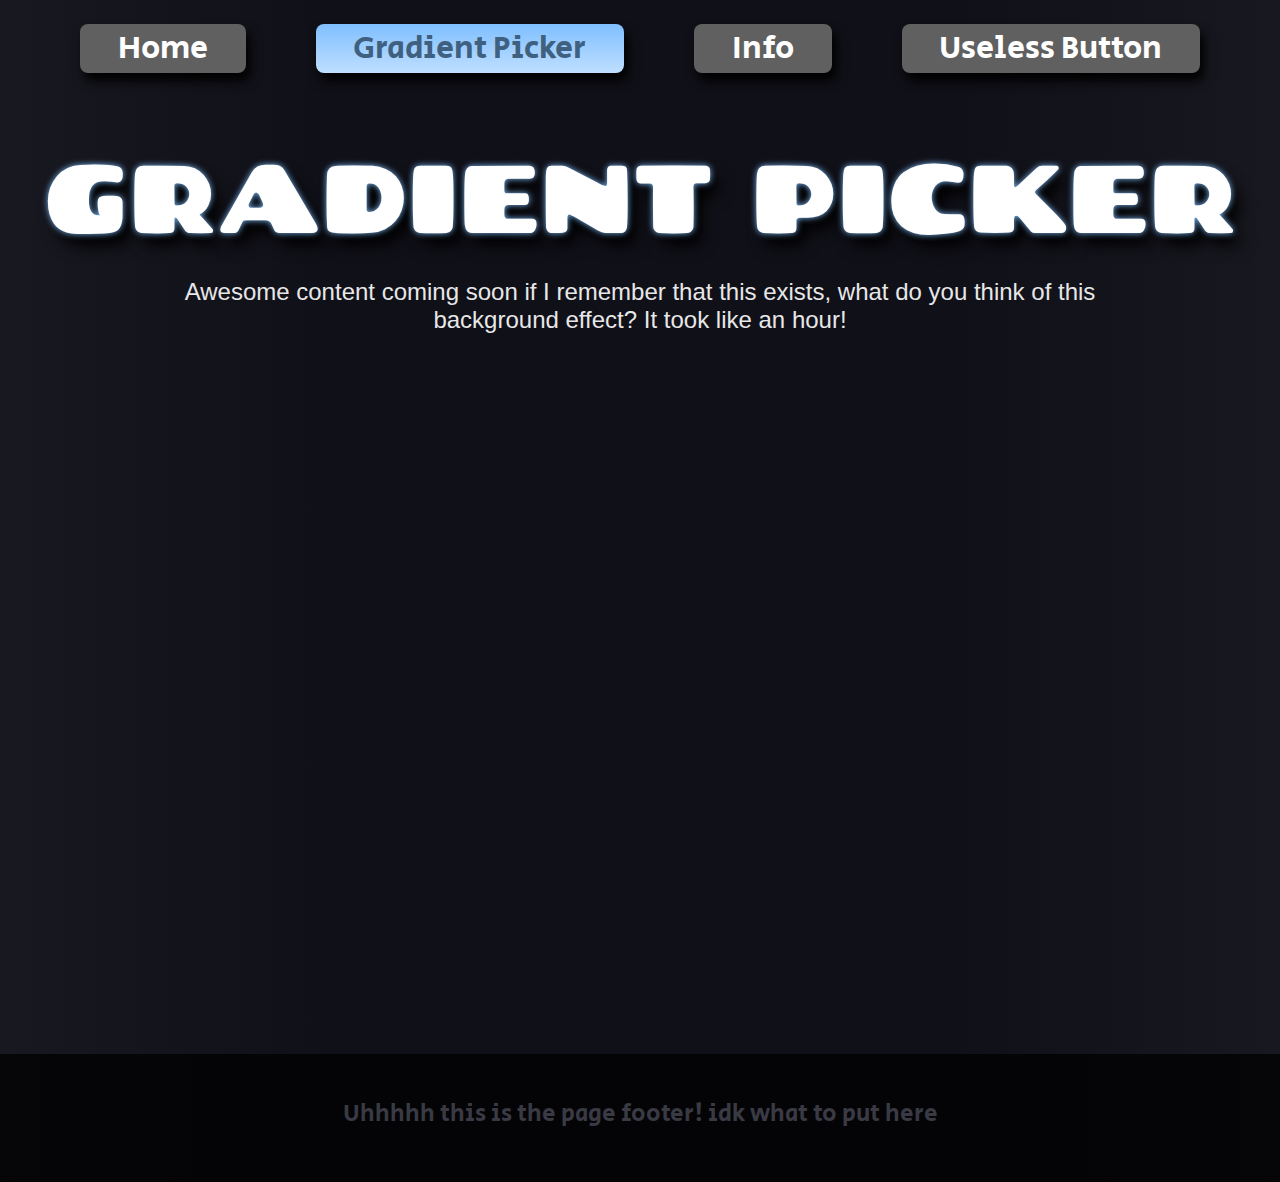
==== gradient-picker/index.html @ c730eb2d "added Gradient picker directory + other stuff" ====
<!DOCTYPE html>
<html>

<head>

	<title>Gradient Picker :D</title>
	
	<link rel="icon" type="image/x-icon" href="favicon.ico">

	<link rel="stylesheet" href="pagelayout.css">
	<link rel="stylesheet" href="gradient-picker.css">
	<link href="https://fonts.googleapis.com/css2?family=Chango&family=Secular+One&display=swap" rel="stylesheet">
</head>

<body>
	<div class="beams">
		<div class="light-beam"></div>
		<div class="light-beam lbr"></div>
	</div>
	<div class="beams b2">
		<div class="light-beam b2"></div>
		<div class="light-beam lbr b2"></div>
	</div>
	<div class="page-menu">
		<a href="/"><button class="menu-button home-button">Home</button></a>
		<a href="/gradient-picker"><button class="menu-button gradient-picker-button">Gradient Picker</button></a>
		<a href="/info"><button class="menu-button">Info</button></a>
		<button class="menu-button">Useless Button</button>
	</div>
	<div class="page-header">GRADIENT PICKER</div>
	<div class="page-content"><p style="opacity: .9; text-align: center;">Awesome content coming soon if I remember that this exists, what do you think of this background effect? It took like an hour!</p></div>
	<div class="page-footer"><p>Uhhhhh this is the page footer! idk what to put here</p></div>
</body>
</html>
---- gradient-picker/pagelayout.css ----
body {
	margin: 0;
	display: grid;
	grid-template-columns: 12.5vw 75vw 12.5vw;
	grid-template-rows: auto auto auto 128px;
	background-image: linear-gradient(to right, #181820, #101018, #101018, #101018, #181820);
	background-color: #181820;
	color: white;
}

.page-menu, .page-header, .page-footer {
	grid-column-start: 1;
	grid-column-end: -1;
}

.page-content {
	grid-column-start: 2;
	grid-column-end: -2;
}

.page-footer {
	background-color: rgba(0, 0, 0, 0.75);
}

.page-menu {
	padding: 8px;
}


/*light beam animation*/

@keyframes beams {
	from {width: 95vw;}
	to {width: 0;}
}
@keyframes beamstransparency {
	from {opacity: 0;}
	30% {opacity: 0.05;}
	to {opacity: 0;}
}

.beams {
	left: 50%;
	transform: translateX(-50%);
	position: fixed;
	height: 100vh;
	z-index: -128;

	animation-name: beams;
	animation-duration: 4s;
	animation-iteration-count: infinite;
}

.light-beam {
	position: fixed;
	height: 100%;
	width: 0.75%;
	background-color: #fff;
	opacity: 0;
	animation-name: beamstransparency;
	animation-duration: 4s;
	animation-iteration-count: infinite;
}
.lbr {
	right: 0px;
}

.b2 {
	animation-delay: 2s;
}
---- gradient-picker/gradient-picker.css ----
.body{
	overflow: hidden;
}

.page-content {
	font-family: "Trebuchet MS", Helvetica, sans-serif;
	font-size: 24px;
	height: 800px;
}
.page-header {
	text-shadow: 0px 0px 6px #7fbfff, 8px 12px 16px #000;
	text-align: center;
	font-family: 'Chango';
	font-size: 96px;
}
.page-menu {
	display: grid;
	grid-template-columns: repeat(4, auto);
	column-gap: 6.25%;
	margin: 24px 6.25% 64px;
	padding: 0;
}

.menu-button {
	width: 100%;
	text-align: center;
	font-family: 'Secular One', sans-serif;
	font-size: 32px;
	border-radius: 8px;
	border: 0;
	background-color: #606060;
	color: #fff;
	box-shadow: 4px 8px 12px #000;
	transition: box-shadow 0.6s, rotate 0.6s;
	top:8px;
	height: 100%;
	width: 100%;
	cursor: pointer;
}

.menu-button:hover {
	box-shadow: 0px 0px 2px 5px #fff, 4px 8px 12px #000;
	rotate: -2deg;
}

.page-footer {
	width: 100vw;
}
.page-footer p {
	text-align: center;
	transform: translate(0, 50%);
	font-family: 'Secular One', sans-serif;
	font-size: 24px;
	color: rgba(223, 223, 255, 0.25);
}

.gradient-picker-button {
	background-color: #7fbfff;
	background-image: linear-gradient(#7fbfff, #bfdfff);
	color: #40607f;
}
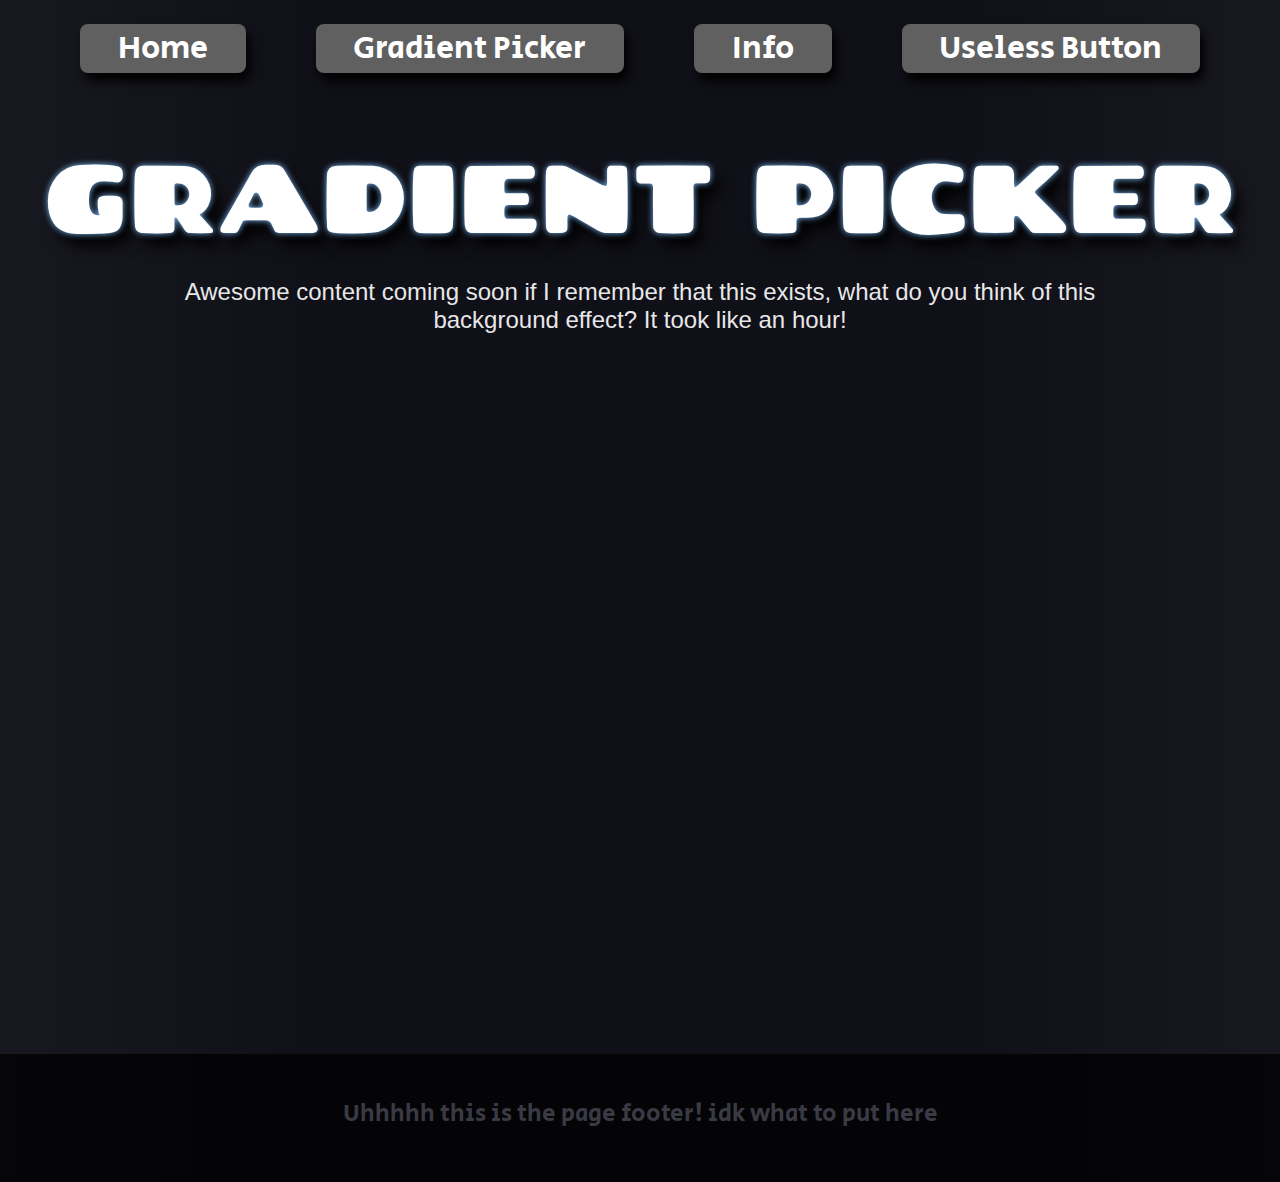
==== commit 6bd6a4f8: "Main Page CSS" ====
--- a/gradient-picker/index.html
+++ b/gradient-picker/index.html
@@ -7,7 +7,7 @@
 	
 	<link rel="icon" type="image/x-icon" href="favicon.ico">
 
-	<link rel="stylesheet" href="pagelayout.css">
+	<link rel="stylesheet" href="../pagelayout.css">
 	<link rel="stylesheet" href="gradient-picker.css">
 	<link href="https://fonts.googleapis.com/css2?family=Chango&family=Secular+One&display=swap" rel="stylesheet">
 </head>
@@ -28,7 +28,12 @@
 		<button class="menu-button">Useless Button</button>
 	</div>
 	<div class="page-header">GRADIENT PICKER</div>
-	<div class="page-content"><p style="opacity: .9; text-align: center;">Awesome content coming soon if I remember that this exists, what do you think of this background effect? It took like an hour!</p></div>
+	<div class="page-content">
+
+		
+		<p style="opacity: .9; text-align: center;">Awesome content coming soon if I remember that this exists, what do you think of this background effect? It took like an hour!</p></div>
+		
+
 	<div class="page-footer"><p>Uhhhhh this is the page footer! idk what to put here</p></div>
 </body>
 </html>--- a/pagelayout.css
+++ b/pagelayout.css
@@ -0,0 +1,128 @@
+body {
+	margin: 0;
+	display: grid;
+	grid-template-columns: 12.5vw 75vw 12.5vw;
+	grid-template-rows: auto auto auto 128px;
+	background-image: linear-gradient(to right, #181820, #101018, #101018, #101018, #181820);
+	background-color: #181820;
+	color: white;
+}
+
+.page-menu, .page-header, .page-footer {
+	grid-column-start: 1;
+	grid-column-end: -1;
+}
+
+.page-content {
+	grid-column-start: 2;
+	grid-column-end: -2;
+	font-family: "Trebuchet MS", Helvetica, sans-serif;
+	font-size: 24px;
+	height: 800px;
+}
+
+.page-footer {
+	width: 100vw;
+	background-color: rgba(0, 0, 0, 0.75);
+}
+
+.page-menu {
+	padding: 8px;
+}
+
+
+/*light beam animation*/
+
+@keyframes beams {
+	from {width: 0vw;}
+	to {width: 95vw;}
+}
+@keyframes beamstransparency {
+	from {opacity: 0;}
+	70% {opacity: 0.05;}
+	to {opacity: 0;}
+}
+
+.beams {
+	left: 50%;
+	transform: translateX(-50%);
+	position: fixed;
+	height: 100vh;
+	z-index: -128;
+
+	animation-name: beams;
+	animation-duration: 4s;
+	animation-iteration-count: infinite;
+	animation-timing-function: ease-in;
+}
+
+.light-beam {
+	position: fixed;
+	height: 100%;
+	width: 0.75%;
+	background-color: #fff;
+	opacity: 0;
+	animation-name: beamstransparency;
+	animation-duration: 4s;
+	animation-iteration-count: infinite;
+	animation-timing-function: ease-in;
+}
+.lbr {
+	right: 0px;
+}
+
+.b2 {
+	animation-delay: 2s;
+}
+
+.page-header {
+	text-shadow: 0px 0px 6px #7fbfff, 8px 12px 16px #000;
+	text-align: center;
+	font-family: 'Chango';
+	font-size: 96px;
+}
+.page-menu {
+	display: grid;
+	grid-template-columns: repeat(4, auto);
+	column-gap: 6.25%;
+	margin: 24px 6.25% 64px;
+	padding: 0;
+}
+
+.menu-button {
+	width: 100%;
+	text-align: center;
+	font-family: 'Secular One', sans-serif;
+	font-size: 32px;
+	border-radius: 8px;
+	border: 0;
+	background-color: #606060;
+	color: #fff;
+	box-shadow: 4px 8px 12px #000;
+	transition: box-shadow 0.6s, rotate 0.6s;
+	top:8px;
+	height: 100%;
+	width: 100%;
+	cursor: pointer;
+}
+
+.menu-button:hover {
+	box-shadow: 0px 0px 2px 5px #fff, 4px 8px 12px #000;
+	rotate: -2deg;
+}
+
+
+.page-footer p {
+	text-align: center;
+	transform: translate(0, 50%);
+	font-family: 'Secular One', sans-serif;
+	font-size: 24px;
+	color: rgba(223, 223, 255, 0.25);
+}
+
+/*
+.gradient-picker-button {
+	background-color: #7fbfff;
+	background-image: linear-gradient(#7fbfff, #bfdfff);
+	color: #40607f;
+}*/